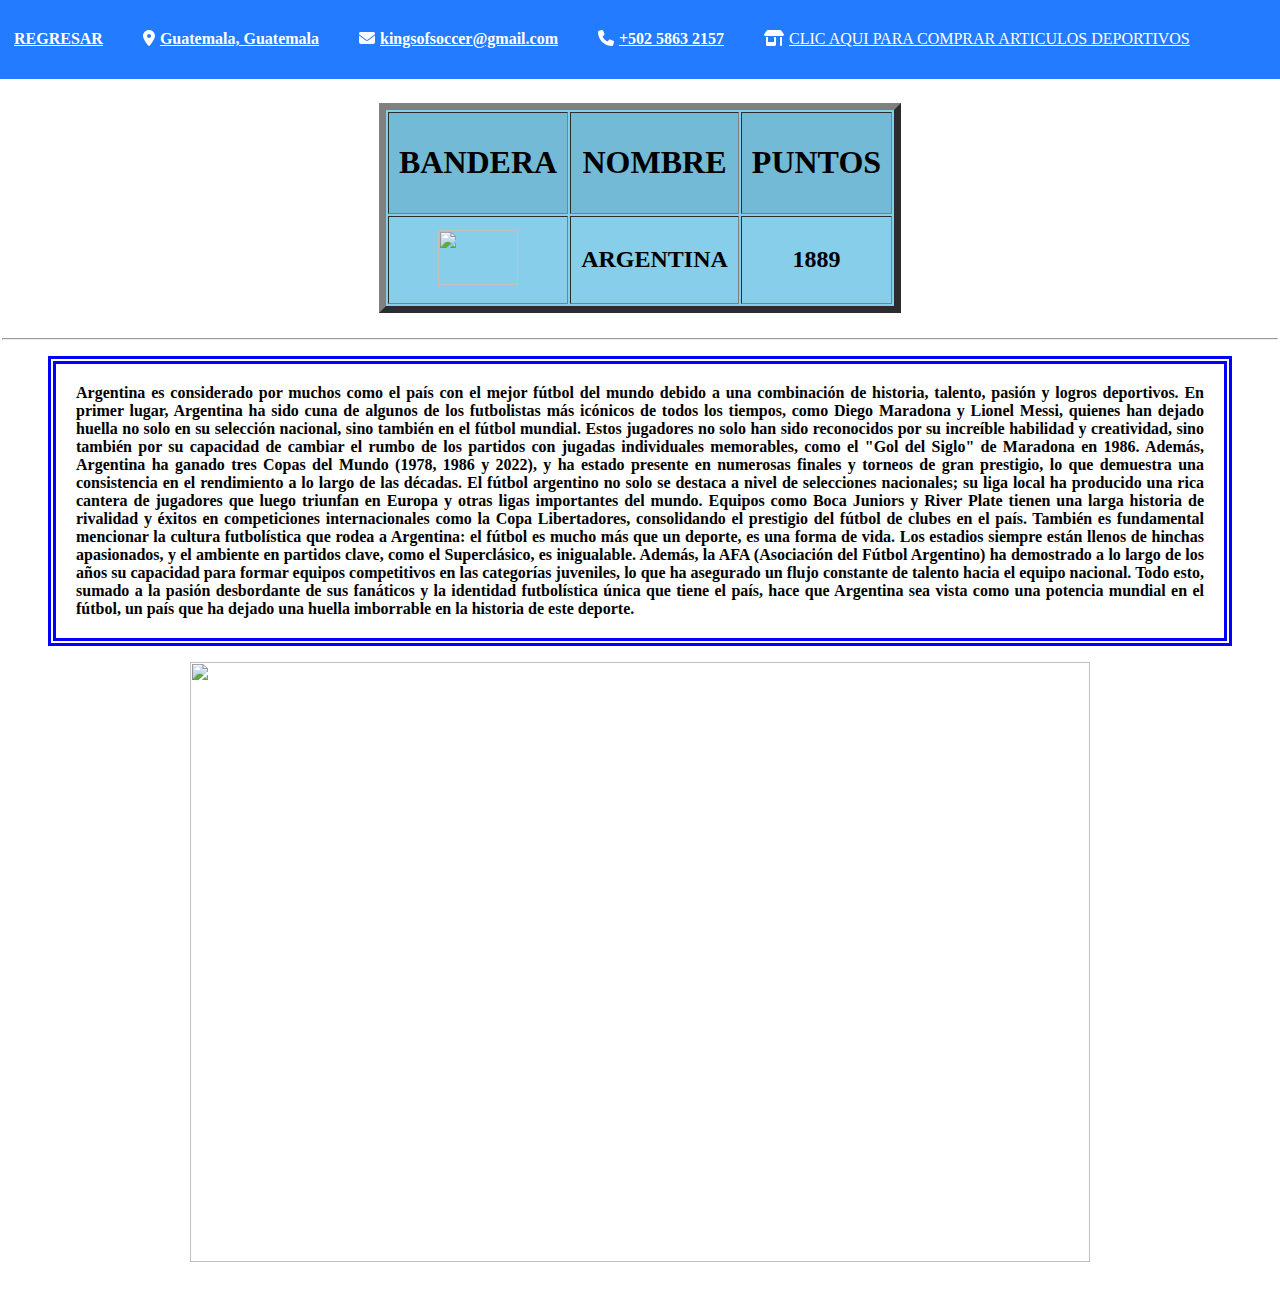
==== PAISES/ARGENTINA.HTML @ 8fe15d5c "Add files via upload" ====
<!DOCTYPE html>
<html lang="en">
<head>
    <meta charset="UTF-8">
    <link rel="stylesheet" type="text/css" href="PAISESDECO.CSS" media="screen" />
    <meta name="viewport" content="width=device-width, initial-scale=1.0">
    <link rel="stylesheet" href="all.min.css">
    <title>ARGENTINA</title>
</head>
<body class="img-uno">
    <section class="encabezado-uno">
        <p class="txtenca"><a class="regresar" href="http://127.0.0.1:5500/index.html">REGRESAR</a></p>
        <p class="txtenca"><i class="fa-solid fa-location-dot"></i>Guatemala, Guatemala</p>
        <p class="txtenca"><i class="fa-solid fa-envelope"></i>kingsofsoccer@gmail.com</p>
        <p class="txtenca"><i class="fa-solid fa-phone"></i>+502 5863 2157</p>
        <p class="txtien"><i class="fa-solid fa-shop"></i><a class="regresar" href="http://127.0.0.1:5500/TIENDA/TIENDA.HTML">CLIC AQUI PARA COMPRAR ARTICULOS DEPORTIVOS</a></p>
    </section>
        <center>
        <table bgcolor="skyblue" border="7" >
            <tr>
                <td style="background-color:rgb(115, 186, 214)"><h1>BANDERA</h1></td>
                <td style="background-color:rgb(115, 186, 214)"><h1>NOMBRE</h1></td>
                <td style="background-color:rgb(115, 186, 214)"><h1>PUNTOS</h1></td>
            </tr>
            <tr>
                <td><img src="https://upload.wikimedia.org/wikipedia/commons/thumb/1/1a/Flag_of_Argentina.svg/200px-Flag_of_Argentina.svg.png" width="80" height="55"></td>
                <td><h2>ARGENTINA</a></h2></td>
                <td><h2>1889</h2></td>
            </tr>
        </table>
        <hr class="hrrr">
            <p class="txtinfopa">Argentina es considerado por muchos como el país con el mejor fútbol del mundo debido a una combinación de historia, talento, pasión y logros deportivos. En primer lugar, Argentina ha sido cuna de algunos de los futbolistas más icónicos de todos los tiempos, como Diego Maradona y Lionel Messi, quienes han dejado huella no solo en su selección nacional, sino también en el fútbol mundial. Estos jugadores no solo han sido reconocidos por su increíble habilidad y creatividad, sino también por su capacidad de cambiar el rumbo de los partidos con jugadas individuales memorables, como el "Gol del Siglo" de Maradona en 1986. Además, Argentina ha ganado tres Copas del Mundo (1978, 1986 y 2022), y ha estado presente en numerosas finales y torneos de gran prestigio, lo que demuestra una consistencia en el rendimiento a lo largo de las décadas. El fútbol argentino no solo se destaca a nivel de selecciones nacionales; su liga local ha producido una rica cantera de jugadores que luego triunfan en Europa y otras ligas importantes del mundo. Equipos como Boca Juniors y River Plate tienen una larga historia de rivalidad y éxitos en competiciones internacionales como la Copa Libertadores, consolidando el prestigio del fútbol de clubes en el país. También es fundamental mencionar la cultura futbolística que rodea a Argentina: el fútbol es mucho más que un deporte, es una forma de vida. Los estadios siempre están llenos de hinchas apasionados, y el ambiente en partidos clave, como el Superclásico, es inigualable. Además, la AFA (Asociación del Fútbol Argentino) ha demostrado a lo largo de los años su capacidad para formar equipos competitivos en las categorías juveniles, lo que ha asegurado un flujo constante de talento hacia el equipo nacional. Todo esto, sumado a la pasión desbordante de sus fanáticos y la identidad futbolística única que tiene el país, hace que Argentina sea vista como una potencia mundial en el fútbol, un país que ha dejado una huella imborrable en la historia de este deporte.</p>
        <img src="../imagenes/arg2.jpg" width="900" height="600">
        </center>
    </section>
    <script src="all.min.js"></script>
</body>
</html>
---- PAISES/PAISESDECO.CSS ----
body {
    margin:2em;
    background-attachment:fixed;
}
.encabezado-uno {
    background-color:rgb(35, 123, 255);
    display:flex;
    margin:-33px;
    padding:15px;
}
.encabezado-dos {
    background-color:rgb(27, 42, 255);
    display:flex;
    margin:-33px;
    padding:15px;
}
.encabezado-tres {
    background-color:rgb(255, 106, 48);
    display:flex;
    margin:-33px;
    padding:15px;
}
.encabezado-cuatro {
    background-color:rgb(255, 74, 74);
    display:flex;
    margin:-33px;
    padding:15px;
}
.encabezado-cinco {
    background-color:rgb(255, 187, 0);
    display:flex;
    margin:-33px;
    padding:15px;
}
.txtenca {
    color:white;
    text-decoration:underline;
    font-weight:bold;
    padding-right:40px;
}
.fa-envelope {
    padding-right:5px;
}
.fa-location-dot {
    padding-right:5px;
}
.fa-phone {
    padding-right:5px;
}
.fa-shop {
    padding-right:5px;
    color:white;
}
.hrrr {
    margin-top:25px;
    margin-left:-30px;
    margin-right:-30px;
}
td {
    text-align:center;
    padding:10px;
}
.links {
    text-decoration:none;
    color:black;
}
.creted {
    margin-left:2em;
    color:white;
    text-decoration:2px underline black;
    font: xx-large Karumbi;
    font-style:italic;
    font-weight:bold;
}
table {
    margin-top:1.5cm;
}
.txtinfopa {
    margin:1em;
    border:8px double blue;
    padding:20px;
    background-color:white;
    text-align:justify;
    font-weight:bold;
}
.img-uno {
    background-image: url(../imagenes/arg1.jpg);
    background-position: center center;
    background-size: 36cm;
}
.regresar {
    text-decoration:none;
    color:white;
    text-decoration:underline;
}
.img-dos {
    background-image: url(../imagenes/fra1.jpg);
    background-position: center center;
    background-size: 36cm;
}
.img-tres {
    background-image: url(../imagenes/esp1.jpg);
    background-position: center center;
    background-size: 36cm;
}
.img-cuatro {
    background-image: url(../imagenes/ing1.jpg);
    background-position: center center;
    background-size: 36cm;
}
.img-cinco {
    background-image: url(../imagenes/bra1.jpg);
    background-position: center center;
    background-size: 36cm;
}
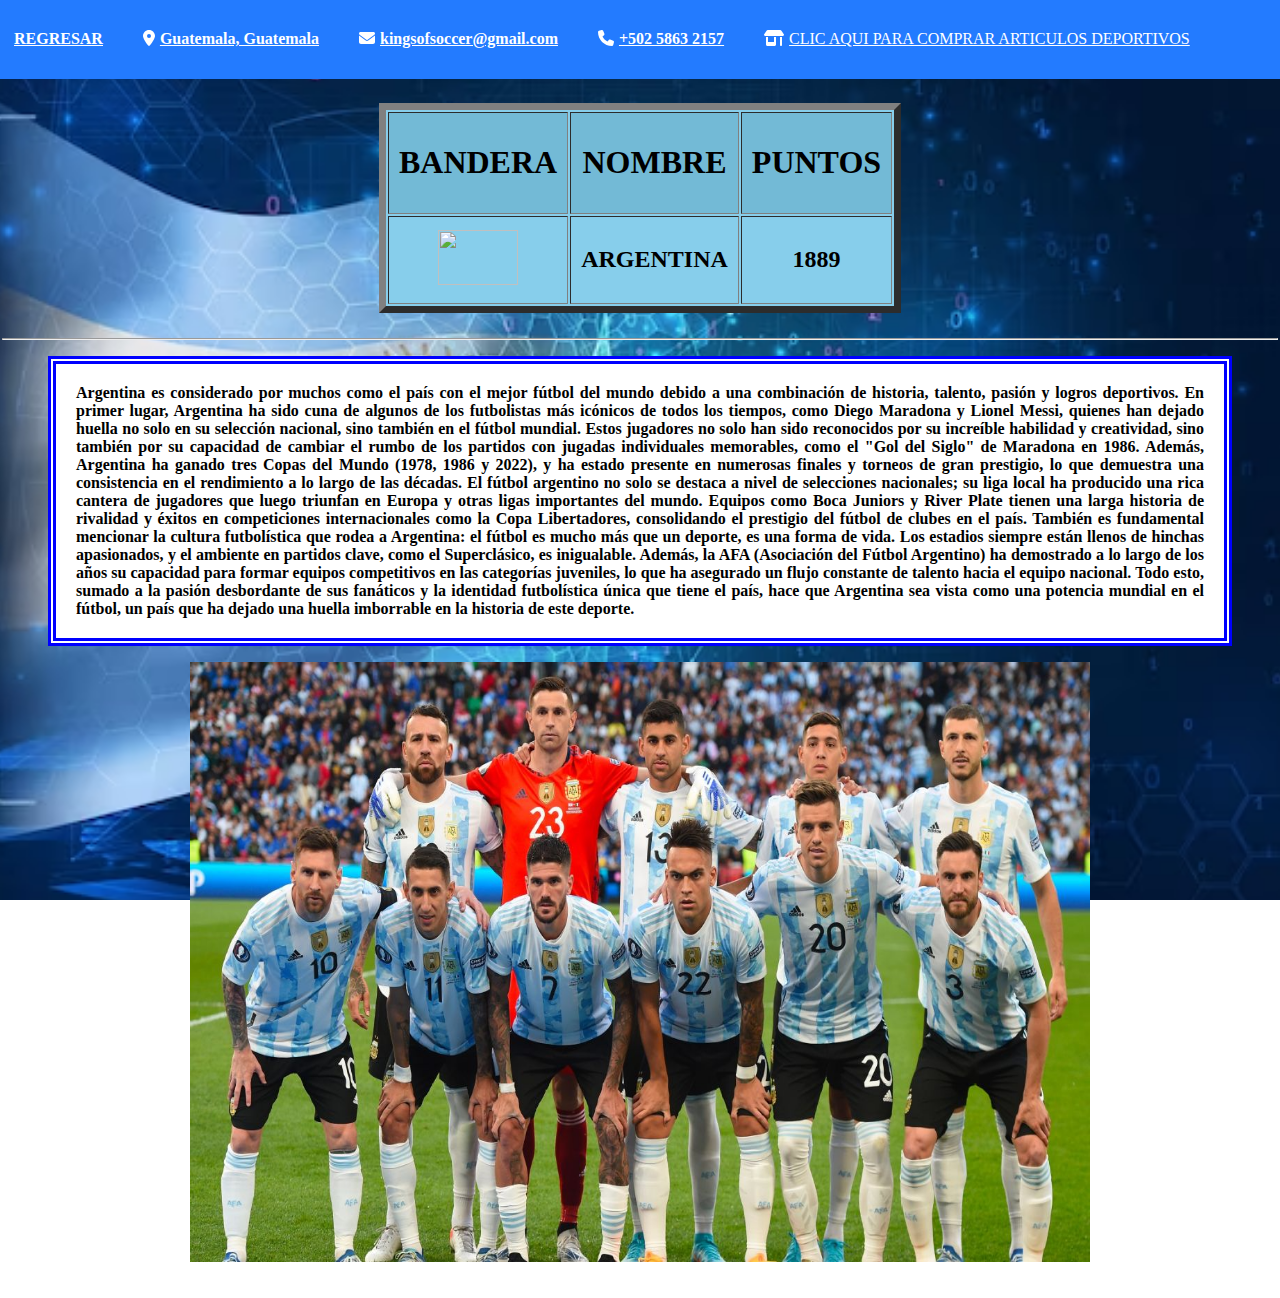
==== commit 60926881: "Update ARGENTINA.HTML" ====
--- a/PAISES/ARGENTINA.HTML
+++ b/PAISES/ARGENTINA.HTML
@@ -9,11 +9,11 @@
 </head>
 <body class="img-uno">
     <section class="encabezado-uno">
-        <p class="txtenca"><a class="regresar" href="http://127.0.0.1:5500/index.html">REGRESAR</a></p>
+        <p class="txtenca"><a class="regresar" href="../index.html">REGRESAR</a></p>
         <p class="txtenca"><i class="fa-solid fa-location-dot"></i>Guatemala, Guatemala</p>
         <p class="txtenca"><i class="fa-solid fa-envelope"></i>kingsofsoccer@gmail.com</p>
         <p class="txtenca"><i class="fa-solid fa-phone"></i>+502 5863 2157</p>
-        <p class="txtien"><i class="fa-solid fa-shop"></i><a class="regresar" href="http://127.0.0.1:5500/TIENDA/TIENDA.HTML">CLIC AQUI PARA COMPRAR ARTICULOS DEPORTIVOS</a></p>
+        <p class="txtien"><i class="fa-solid fa-shop"></i><a class="regresar" href="../TIENDA/TIENDA.HTML">CLIC AQUI PARA COMPRAR ARTICULOS DEPORTIVOS</a></p>
     </section>
         <center>
         <table bgcolor="skyblue" border="7" >
@@ -35,4 +35,4 @@
     </section>
     <script src="all.min.js"></script>
 </body>
-</html>+</html>
